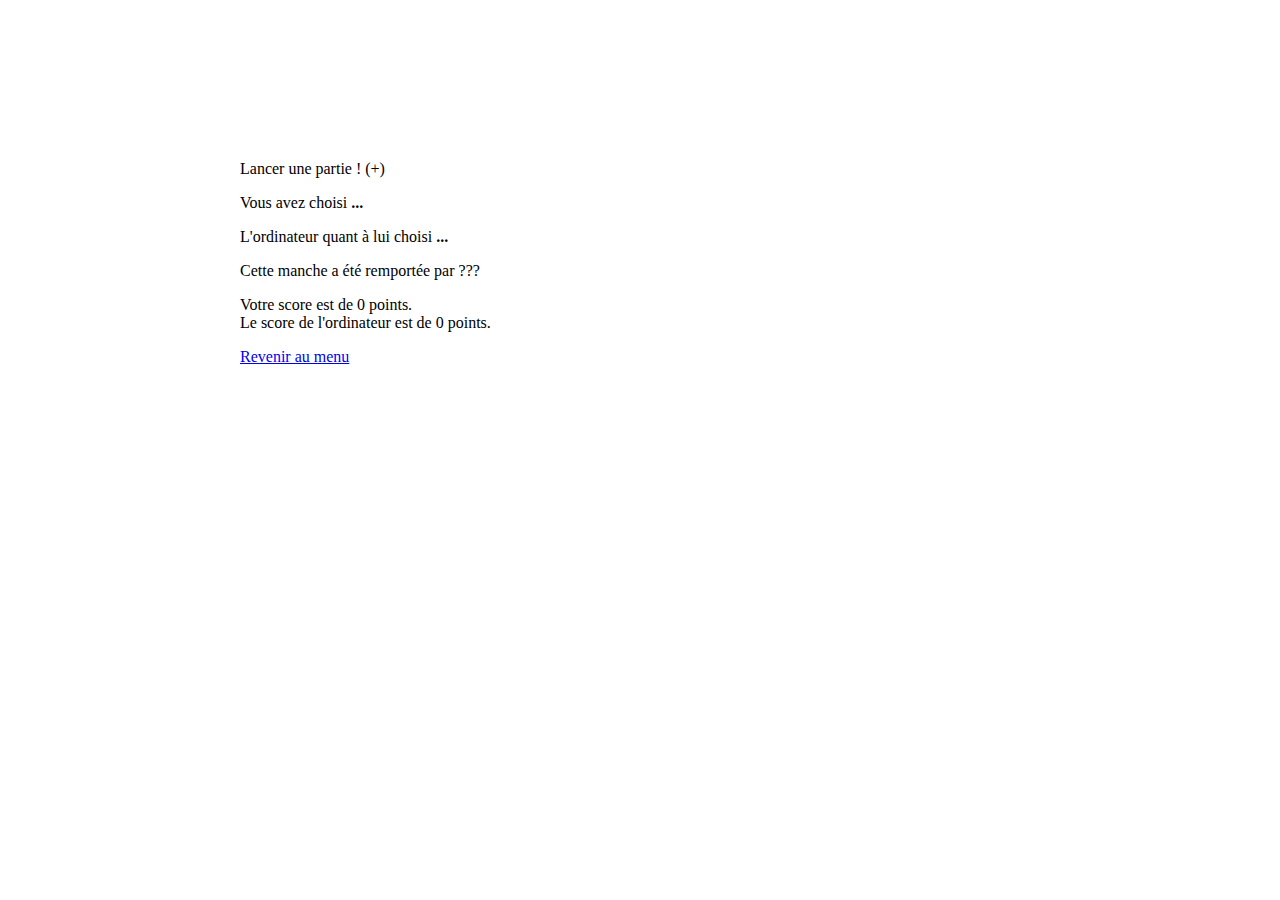
==== game.html @ 31485c49 "cc" ====
<!DOCTYPE html>
<html lang="en">
<head>
    <meta charset="UTF-8">
    <meta name="viewport" content="width=device-width, initial-scale=1.0">
    <link rel="stylesheet" href="style.css" />
    <title>Jouons !</title>
</head>
<body>
    <div class="container">
        <header></header>
        <div>
            Lancer une partie ! <span onclick="start()">(+)</span>
        </div>

        <div id="game-start" class="hidden">
            <p> 
                Bonjour <span class="choice" id="user-name"></span> choisis entre : 
                <form>
                    <input type="radio" name="choice" value=0 id="rock" /> <label for="rock">Pierre</label><br />
                    <input type="radio" name="choice" value=1 id="paper" /> <label for="paper">Feuille</label><br />
                    <input type="radio" name="choice" value=2 id="scissors" /> <label for="scissors">Ciseaux</label><br />
                    <!--
                    <input type="radio" name="choice" value="pierre" id="rock" /> <label for="rock">Pierre</label><br />
                    <input type="radio" name="choice" value="feuille" id="paper" /> <label for="paper">Feuille</label><br />
                    -->
                </br><button type="submit" onclick="game()">Envoyer</button>
                </form>               
            </p>
        </div>

        <div  class="game">
            <p>
                Vous avez choisi <span class="choice" id="choice-player">...</span>
            </p>
            <p>
                L'ordinateur quant à lui choisi <span class="choice" id="choice-computer">...</span>
            </p>
            <p>
                Cette manche a été remportée par <span id="winner">???</span>
            </p>
            <p>
                Votre score est de <span id="score-human">0</span> points. </br>
                Le score de l'ordinateur est de <span id="score-computer">0</span> points.
            </p>
        </div>

        <div>
            <a href="index.html">Revenir au menu</a>
        </div>
        <footer></footer>
    </div>
<script src="scripts.js"></script>
</body>
</html>
---- style.css ----
.container {
    margin-left: auto;
    margin-right: auto;
    margin-top: 10em ;
    width: 50em;
}

.main-title {
    font-weight: bold;
}

.choice {
    font-weight: bold;
}

.hidden {
    display: none;
}
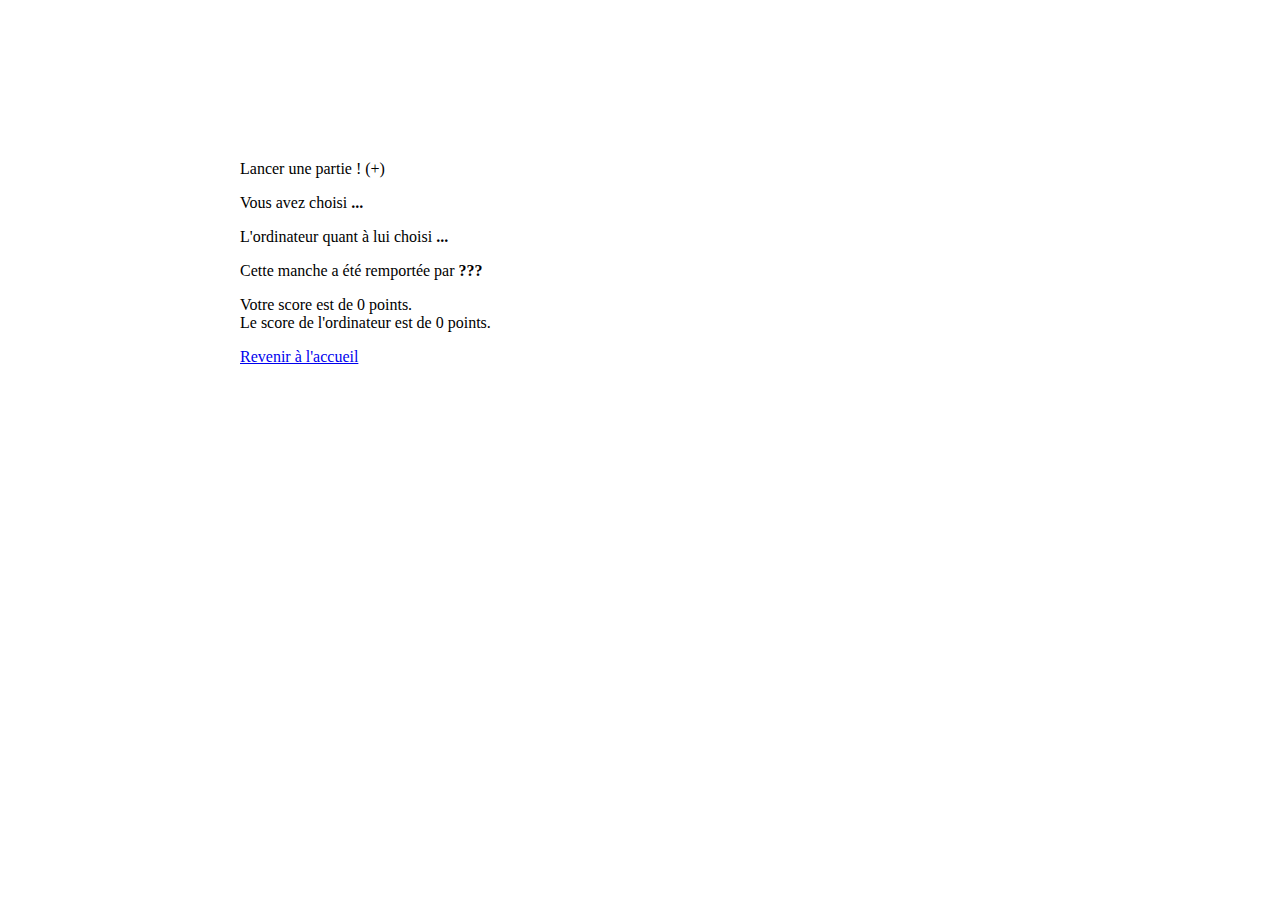
==== commit c018d486: "done" ====
--- a/game.html
+++ b/game.html
@@ -24,7 +24,7 @@
                     <input type="radio" name="choice" value="pierre" id="rock" /> <label for="rock">Pierre</label><br />
                     <input type="radio" name="choice" value="feuille" id="paper" /> <label for="paper">Feuille</label><br />
                     -->
-                </br><button type="submit" onclick="game()">Envoyer</button>
+                </br><button type="submit" id="game-button">Envoyer</button>
                 </form>               
             </p>
         </div>
@@ -46,7 +46,7 @@
         </div>
 
         <div>
-            <a href="index.html">Revenir au menu</a>
+            <a href="index.html">Revenir à l'accueil</a>
         </div>
         <footer></footer>
     </div>
--- a/style.css
+++ b/style.css
@@ -15,4 +15,8 @@
 
 .hidden {
     display: none;
+}
+
+#winner {
+    font-weight: bold;
 }